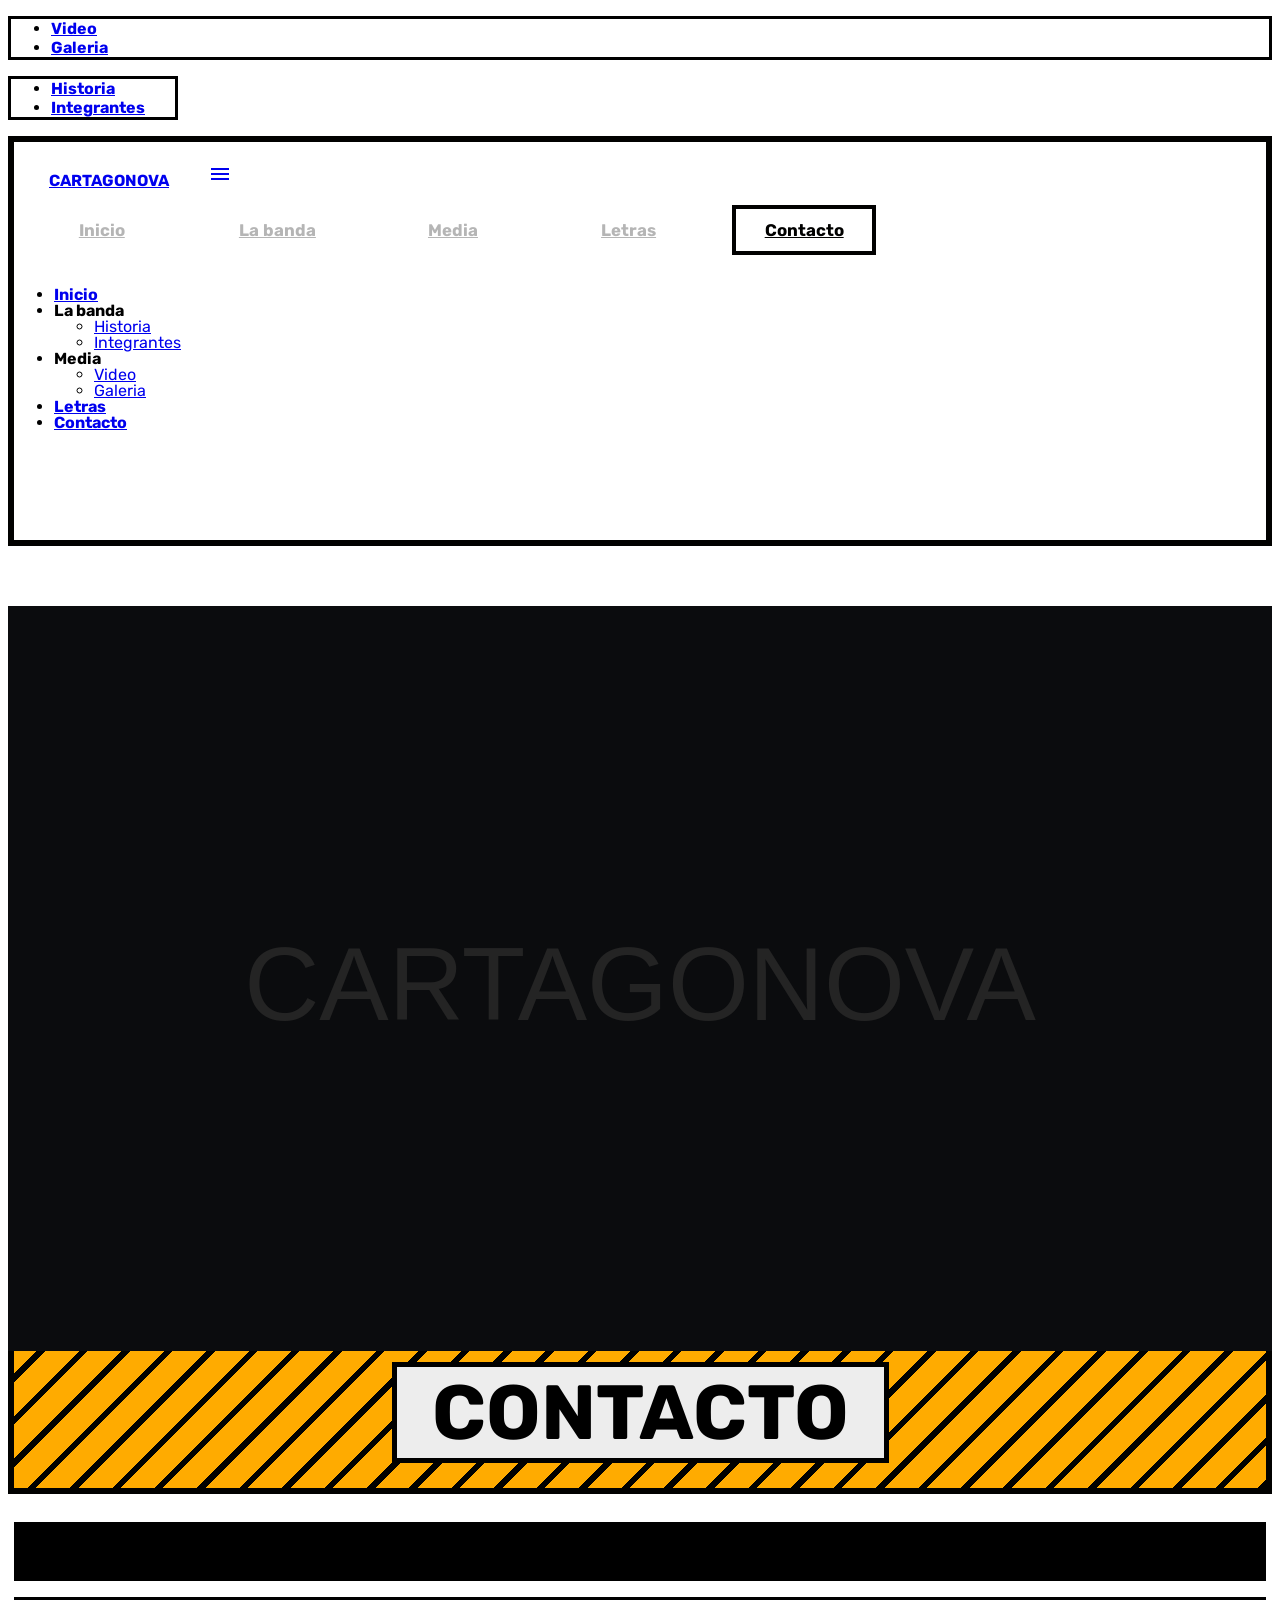
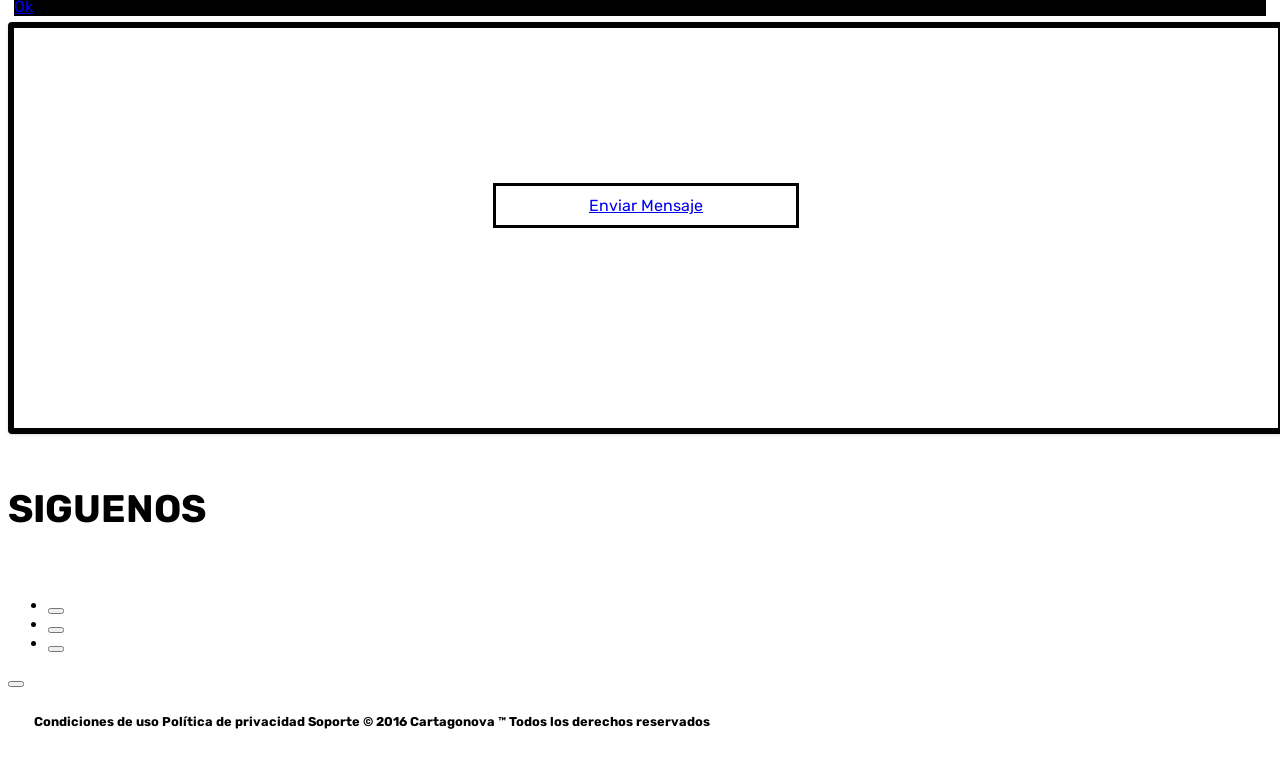
==== contacto.html @ ae7211f7 "contacto" ====
<!DOCTYPE html>
<html lang="es">
  <head>
    <!--Import Google Icon Font-->
    <meta charset="utf-8">
    <link href="https://fonts.googleapis.com/icon?family=Material+Icons" rel="stylesheet">
    <link href="https://fonts.googleapis.com/css?family=Rubik" rel="stylesheet">
    <!--Import materialize.css-->
    <link type="text/css" rel="stylesheet" href="materialize/css/materialize.min.css"  media="screen,projection"/>
		<link rel="stylesheet" type="text/css" href="fonts/font-awesome-4.3.0/css/font-awesome.min.css" />
    <link rel="stylesheet" type="text/css" href="css/index.css">
		<link rel="stylesheet" type="text/css" href="css/normalize.css" />
		<link rel="stylesheet" type="text/css" href="css/demo.css" />
		<link rel="stylesheet" type="text/css" href="css/component.css" />
    <link rel="stylesheet" type="text/css" href="css/animate.css">
    <link rel="stylesheet" type="text/css" href="css/menu.css">
    <link rel="stylesheet" type="text/css" href="css/contacto.css">
    <link rel="stylesheet" type="text/css" href="css/slider.css">
    <link rel="shortcut icon" href="media/img/favicon.ico" type="image/x-icon">
    <link rel="icon" href="media/img/favicon.ico" type="image/x-icon">
    <title>Cartagonova Contacto</title>
    <!--Let browser know website is optimized for mobile-->
    <meta name="viewport" content="width=device-width, initial-scale=1.0"/>
  </head>

  <body>
    <div id="preload" class="preloader">
         <div class="preloader-wrapper big active">
          <div class="spinner-layer spinner-blue">
            <div class="circle-clipper left">
              <div class="circle"></div>
            </div><div class="gap-patch">
              <div class="circle"></div>
            </div><div class="circle-clipper right">
              <div class="circle"></div>
            </div>
          </div>

          <div class="spinner-layer spinner-red">
            <div class="circle-clipper left">
              <div class="circle"></div>
            </div><div class="gap-patch">
              <div class="circle"></div>
            </div><div class="circle-clipper right">
              <div class="circle"></div>
            </div>
          </div>

          <div class="spinner-layer spinner-yellow">
            <div class="circle-clipper left">
              <div class="circle"></div>
            </div><div class="gap-patch">
              <div class="circle"></div>
            </div><div class="circle-clipper right">
              <div class="circle"></div>
            </div>
          </div>

          <div class="spinner-layer spinner-green">
            <div class="circle-clipper left">
              <div class="circle"></div>
            </div><div class="gap-patch">
              <div class="circle"></div>
            </div><div class="circle-clipper right">
              <div class="circle"></div>
            </div>
          </div>
        </div>
    </div>
    <!--Import jQuery before materialize.js-->
    <div class="navbar-fixed">
    <ul id="dropdown1" class="dropdown-content grey lighten-3 border-dropdown">
      <li class="sub"><a href="video.html" class="black-text font-bold">Video</a></li>
      <li class="sub"><a href="galeria.html" class="black-text font-bold">Galeria</a></li>
    </ul>
    <ul id="dropdown2" class="dropdown-content grey lighten-3 border-dropdown">
      <li class="sub"><a href="historia.html" class="black-text font-bold">Historia</a></li>
      <li class="sub"><a href="integrantes.html" class="black-text font-bold">Integrantes</a></li>
    </ul>
    <nav class="menu menu-principal">
      <div class="nav-wrapper grey lighten-2 nav-border">
        <a href="index.html" class="brand-logo black-text font-bold">CARTAGONOVA</a>
        <a href="#" data-activates="mobile-demo" class="button-collapse"><i class="material-icons black-text">menu</i></a>
        <ul class="right hide-on-med-and-down menu__list">
          <li class="menu__item"><a class="black-text font-bold menu__link" href="index.html">Inicio</a></li>
          <li class="menu__item"><a class="black-text font-bold menu__link dropdown-button" href="#!" data-activates="dropdown2">La banda</a></li>
          <li class="menu__item"><a class="black-text font-bold menu__link dropdown-button" href="#!" data-activates="dropdown1">Media</a></li>
          <li class="menu__item"><a class="black-text font-bold menu__link" href="letras.html">Letras</a></li>
          <li class="active menu__item"><a class="black-text font-bold menu__link" href="contacto.html">Contacto</a></li>
        </ul>
        <ul class="side-nav collapsible" id="mobile-demo">
          <li><a class="font-bold" href="index.html">Inicio</a></li>
          <li><a class="font-bold collapsible-header waves-effect waves-red">La banda</a>
            <div class="collapsible-body">
              <ul>
                  <li>
                    <a class="bold" href="historia.html">Historia</a>
                  </li>
                  <li>
                    <a class="bold" href="integrantes.html">Integrantes</a>
                  </li>
              </ul>
            </div>
          </li>
          <li>
            <a class="font-bold collapsible-header waves-effect waves-red" >Media</a>
            <div class="collapsible-body">
              <ul>
                  <li>
                    <a class="bold" href="video.html">Video</a>
                  </li>
                  <li>
                    <a class="bold" href="galeria.html">Galeria</a>
                  </li>
              </ul>
            </div>
          </li>
          <li><a class="font-bold" href="letras.html">Letras</a></li>
          <li class="active"><a class="font-bold" href="contacto.html">Contacto</a></li>
        </ul>
      </div>
    </nav>
  </div>
  <main>
    <div class="row">
      <div class="">
  				<div class="grid__item fondo-2">
    				<a class="link link--kumya" href="#"><span data-letters="CARTAGONOVA">CARTAGONOVA</span></a>
    			</div>
      </div>
    </div>
  </main>
  <section>
    <div class="row  fondo-lineal">
      <div class="col s12">
        <div class="container pd-25">
          <div class="row  waves-effect waves-light bienvenidos center">
            <div class="col s12  center-align">
              Contacto
            </div>
          </div>
        </div>
      </div>
    </div>
  </section>
  <section>
    <div id="modal1" class="modal modal-border">
      <div class="modal-content">
        <h4 class="center-align">Envio Exitoso</h4>
        <p class="center-align">Gracias, pronto nos contactaremos con usted.</p>
      </div>
      <div class="modal-footer">
        <a href="#!" class="modal-action modal-close waves-effect waves-green btn-flat white-text">Ok</a>
      </div>
    </div>
    <div class="container">
        <div class="row valign-wrapper">
            <div class="cont-contactBtn col s12 m6 valign pd-0">
                <div class="cont-flip">
                    <div class="front">
                        <a href="#" class="btn2 black-text grey lighten-2 flip">Enviar Mensaje</a>
                    </div>
                    <div class="back">
                        <a href="#" class="flip close"></a>
                        <form class="contact-form" id="contacto" action="#" onsubmit="return false;">
                            <input type="text" name="nombre" placeholder="Nombre" required>
                            <input type="email" name="email" placeholder="Email" required>
                            <input type="text" name="asunto" placeholder="Asunto" required>
                            <textarea name="mensaje" id="" placeholder="Deje su mensaje" required></textarea>
                            <button class="btn waves-effect waves-light white black-text submit" type="submit" name="action">Enviar
                              <i class="material-icons right">send</i>
                            </button>
                        </form>
                    </div>
                </div>
            </div>
        </div>
    </div>
  </section>
<footer class="page-footer black">
    <div class="container">
      <div class="row">
        <div class="col  s12">
          <h5 class="white-text center bold uppercase element-to-animate" id="siguenos">Siguenos</h5>
      			<div class="content">
              <div class="share">
                <div class="share-wrapper">
                  <ul class="share-items">
                    <li class="share-item">
                      <button class="share-item-button">
                        <i class="share-item-icon fa fa-twitter"></i>
                      </button>
                      <div class="share-item-bounce"></div>
                    </li>
                    <li class="share-item">
                      <button class="share-item-button">
                        <i class="share-item-icon fa fa-facebook"></i>
                      </button>
                      <div class="share-item-bounce"></div>
                    </li>
                    <li class="share-item">
                      <button class="share-item-button">
                        <i class="share-item-icon fa fa-instagram"></i>
                      </button>
                      <div class="share-item-bounce"></div>
                    </li>
                  </ul>
                  <button class="share-toggle-button white">
                    <i class="fa fa-share-alt share-toggle-icon"></i>
                  </button>
                </div>
              </div>
            </div>
        </div>
      </div>
    </div>
    <div class="footer-copyright footer-border">
      <div class="center-align">
        Condiciones de uso Política de privacidad Soporte © 2016 Cartagonova ™ Todos los derechos reservados
      </div>
    </div>
  </footer>
  <script type="text/javascript" src="js/jquery-2.1.1.min.js"></script>
  <script type="text/javascript" src="js/jquery.waypoints.min.js"></script>
  <script type="text/javascript" src="materialize/js/materialize.min.js"></script>
	<script src="js/anime.min.js"></script>
	<script src="js/imagesloaded.pkgd.min.js"></script>
	<script src="js/main.js"></script>
  <script src="js/TweenMax.min.js"></script>
  <script type="text/javascript" src="js/menu.js"></script>
  <script type="text/javascript" src="js/index.js"></script>
  <script type="text/javascript" src="js/contacto.js"></script>
  <script src="https://apis.google.com/js/client.js?onload=checkAuth"></script>
  <script type="text/javascript">
    var loader = document.getElementById("preload");
    var html = document.querySelector("html");
    html.style.overflowY = 'auto';
    loader.style.display = 'none';
  </script>
  </body>
</html>
---- css/index.css ----
html{
  font-family: 'Rubik', sans-serif !important;
  overflow-x: hidden;
  overflow-y: hidden;
}

.brand-logo{
  padding: 0px 35px !important;
  margin-top: 20px;
}

.font-bold{
  font-weight: bold;
}

.fondo{
  background-image: url('../media/img/DSC03995.JPG');
  background-position: center center;
  /* La imagen de fondo no se repite */
  background-repeat: no-repeat;
  /* La imagen de fondo está fija en el viewport, de modo que no se mueva cuando la altura del contenido supere la altura de la imagen. */
  /*background-attachment: fixed;*/
  /* La imagen de fondo se reescala cuando se cambia el ancho de ventana del navegador */
  background-size: cover;
}

/*
  Esta linea es la que permite que en la seccion de bienvenidos se vean las lineas laterales
  fuente: https://css-tricks.com/stripes-css/
*/
.fondo-lineal{
  margin-top: -20px;
  border-style: solid;
  border-color:#010100;
  border-width: 6px;
  background: repeating-linear-gradient(
    -45deg,
    #010100 ,
    #010100 6px,
    #ffab00  5px,
    #ffab00  30px
  );
}

.fondo-lineal-2{
  margin-top: -20px;
  border-style: solid;
  border-color:#010100;
  border-width: 6px;
  background: repeating-linear-gradient(
    -45deg,
    #010100 ,
    #010100 6px,
    #e53935  5px,
    #e53935  30px
  );
}

.bienvenidos{
  background-color: #ededed;
  border-style: solid;
  border-color:#000;
  border-width: 5px;
  font-weight: bold;
  text-transform: uppercase;
  font-size: 6vw;
  padding: 0 35px;
  margin-bottom: 0px;
  color: #000
}

.banda{
  background-color: #ededed;
  border-style: solid;
  border-color:#000;
  border-width: 5px;
  font-weight: bold;
  text-transform: uppercase;
  font-size: 6vw;
  padding: 0 35px;
  margin-bottom: 0px;
  color: #000
}

.uppercase{
    text-transform: uppercase;
    font-size: 3vw;
}

.pa-25-justify {
    padding: 25px;
    text-align: justify;
}

.pd-25{
    padding: 25px;
    display: flex;
    justify-content: center;
    align-items: center;
}

.pd-0{
  padding: 0px !important;
}

.card-border{
  border-style: solid;
  border-color: #010100;
  border-width: 6px;
}

.modal-border{
  border-style: solid;
  border-color: #fff;
  border-width: 6px;
}

.modal-border .modal-content, .modal-border .modal-footer{
  background-color: #000;
}

.border-dropdown{
  border: 3px solid #000;
}

.footer-border{
  border-style: solid;
  border-color: #fff;
  border-width: 6px;
  padding: 20px;
  height: 100% !important;
  font-size: 1vw;
  font-weight: bold !important;
}

.nav-border{
  border-style: solid;
  border-color: #010100;
  border-width: 6px;
  padding-bottom: 93px;
  padding-top: 20px;
}

.button-collapse{
  margin-top: 5px;
}

.card-fondo{
  background-color: #ededed !important;
}

/*
    Esta linea incrementa el tiempo de la animacion
*/
.element-to-animate{
  -vendor-animation-duration: 9s;
  -vendor-animation-delay: 6s;
  -vendor-animation-iteration-count: infinite;
}


/*
En esta seccion se hace el efecto de hover del menu
Fuente: https://github.com/codrops/LineMenuStyles/
*/
.menu {
	line-height: 1;
	margin: 0 auto 3em;
}

.menu__list {
	position: relative;
	display: -webkit-flex;
	display: flex;
	-webkit-flex-wrap: wrap;
	flex-wrap: wrap;
	margin: 0;
	padding: 0;
	list-style: none;
}

.menu__item {
	display: block;
	margin: 1em 0;
}

.menu__link {
	font-size: 1.05em;
	font-weight: bold;
	display: block;
	padding: 1em;
	cursor: pointer;
	-webkit-user-select: none;
	-moz-user-select: none;
	-ms-user-select: none;
	user-select: none;
	-webkit-touch-callout: none;
	-khtml-user-select: none;
	-webkit-tap-highlight-color: rgba(0, 0, 0, 0);
}

.menu-principal  .menu__item {
	position: relative;
	margin: 1em;
}

.menu-principal  .menu__link {
	position: relative;
	display: block;
	min-width: 110px;
	text-align: center;
	color: #b5b5b5;
	-webkit-transition: color 0.2s;
	transition: color 0.2s;
}


.menu-principal  .active .menu__link {
	color: #010100;
	-webkit-transition-duration: 0.4s;
	transition-duration: 0.4s;
}

.menu-principal  .menu__item::before,
.menu-principal  .menu__item::after,
.menu-principal  .menu__link::before,
.menu-principal  .menu__link::after {
	content: '';
	position: absolute;
	background: #010100;
	-webkit-transition: -webkit-transform 0.2s;
	transition: transform 0.2s;
}

.menu-principal  .menu__item::before,
.menu-principal  .menu__item::after {
	top: 0;
	width: 4px;
	height: 100%;
	-webkit-transform: scale3d(1, 0, 1);
	transform: scale3d(1, 0, 1);
}

.menu-principal  .menu__item::before {
	left: 0;
	-webkit-transform-origin: 50% 100%;
	transform-origin: 50% 100%;
}

.menu-principal  .menu__item::after {
	right: 0;
	-webkit-transform-origin: 50% 0%;
	transform-origin: 50% 0%;
}

.menu-principal  .menu__link::before,
.menu-principal  .menu__link::after {
	left: 0;
	width: 100%;
	height: 4px;
	-webkit-transform: scale3d(0, 1, 1);
	transform: scale3d(0, 1, 1);
}

.menu-principal  .menu__link::before {
	top: 0;
	-webkit-transform-origin: 0 50%;
	transform-origin: 0 50%;
}

.menu-principal  .menu__link::after {
	bottom: 0;
	-webkit-transform-origin: 100% 50%;
	transform-origin: 100% 50%;
}

.menu-principal  .active::before,
.menu-principal  .active::after,
.menu-principal  .active .menu__link::before,
.menu-principal  .active .menu__link::after {
	-webkit-transform: scale3d(1, 1, 1);
	transform: scale3d(1, 1, 1);
	-webkit-transition-timing-function: cubic-bezier(0.4, 0, 0.2, 1);
	transition-timing-function: cubic-bezier(0.4, 0, 0.2, 1);
	-webkit-transition-duration: 0.4s;
	transition-duration: 0.4s;
}

.menu-principal  .active::after {
	-webkit-transition-delay: 0s;
	transition-delay: 0s;
}

.menu-principal  .active .menu__link::before  {
	-webkit-transition-delay: 0.2s;
	transition-delay: 0.2s;
}

.menu-principal  .active .menu__link::after {
	-webkit-transition-delay: 0.2s;
	transition-delay: 0.2s;
}


.menu-principal  .menu__item:hover:before,
.menu-principal  .menu__item:hover:after,
.menu-principal  .menu__item .menu__link:hover:before,
.menu-principal  .menu__item .menu__link:hover:after{
    color: red !important;
  	-webkit-transform: scale3d(1, 1, 1);
  	transform: scale3d(1, 1, 1);
  	-webkit-transition-timing-function: cubic-bezier(0.4, 0, 0.2, 1);
  	transition-timing-function: cubic-bezier(0.4, 0, 0.2, 1);
  	-webkit-transition-duration: 0.4s;
  	transition-duration: 0.4s;
}

.menu-principal  .menu__item:hover:after {
	-webkit-transition-delay: 0s;
	transition-delay: 0s;
}

.menu-principal  .menu__item .menu__link:hover:before  {
	-webkit-transition-delay: 0.2s;
	transition-delay: 0.2s;
}

.menu-principal  .menu__item .menu__link:hover:after {
	-webkit-transition-delay: 0.2s;
	transition-delay: 0.2s;
}


nav ul li.active {
  background-color: transparent !important;
}

.side-nav .collapsible-body li.active a{
  color: #e53935;
}


/*
Card
*/

.card-container {
  -webkit-perspective: 800px;
  -moz-perspective: 800px;
  -o-perspective: 800px;
  perspective: 800px;
  margin-bottom: 30px;
}
.card-container:hover .card, .card-container.hover .card {
  -webkit-transform: rotateY(180deg);
  -moz-transform: rotateY(180deg);
  -ms-transform: rotateY(180deg);
  -o-transform: rotateY(180deg);
  transform: rotateY(180deg);
}
.card-container.static:hover .card, .card-container.static.hover .card {
  -webkit-transform: none;
  -moz-transform: none;
  -o-transform: none;
  transform: none;
}

/* flip the pane when hovered */
/* flip speed goes here */
.card {
  -webkit-transition: -webkit-transform 0.5s;
  -moz-transition: -moz-transform 0.5s;
  -o-transition: -o-transform 0.5s;
  transition: transform 0.5s;
  -webkit-transform-style: preserve-3d;
  -moz-transform-style: preserve-3d;
  -ms-transform-style: preserve-3d;
  -o-transform-style: preserve-3d;
  transform-style: preserve-3d;
  position: relative;
}

/* hide back of pane during swap */
.front, .back {
  -webkit-backface-visibility: hidden;
  -moz-backface-visibility: hidden;
  -o-backface-visibility: hidden;
  backface-visibility: hidden;
  position: absolute;
  top: 0;
  left: 0;
  background-color: #FFF;
  box-shadow: 0 1px 3px 0 rgba(0, 0, 0, 0.14);
}

/* front pane, placed above back */

/* back, initially hidden pane */
.back {
  -webkit-transform: rotateY(180deg);
  -moz-transform: rotateY(180deg);
  -ms-transform: rotateY(180deg);
  -o-transform: rotateY(180deg);
  transform: rotateY(180deg);
}

/*        Style */
.card {
  background: none repeat scroll 0 0 #FFFFFF;
  border-radius: 4px;
  color: #444444;
}

.card-container, .front, .back {
  width: 100%;
  height: 360px;
  border-radius: 4px;
}

.card .cover {
  height: 150px;
  overflow: hidden;
  border-radius: 4px 4px 0 0;
  /*background: repeating-linear-gradient( -45deg, #010100 , #010100 6px, #e0e0e0 5px, #e0e0e0 30px );*/
}


.card .cover img {
  width: 100%;
}
.card .user {
  border-radius: 50%;
  display: block;
  height: 120px;
  margin: -55px auto 0;
  overflow: hidden;
  width: 120px;
}
.card .user img {
  background: none repeat scroll 0 0 #FFFFFF;
  border: 4px solid #FFFFFF;
  width: 100%;
}
.card .content {
  background-color: transparent;
  box-shadow: none;
  padding: 10px 20px 20px;
}
.card .content .main {
  min-height: 160px;
}
.card .back .content .main {
  height: 215px;
}
.card .name {
  font-size: 22px;
  line-height: 28px;
  margin: 10px 0 0;
  text-align: center;
  text-transform: capitalize;
}
.card h5 {
  margin: 5px 0;
  font-weight: 400;
  line-height: 20px;
  font-size: 14px;
}

.card .profession {
  color: #999999;
  text-align: center;
  margin-bottom: 20px;
  margin: 0 0 10px;
}

.card .footer {
  border-top: 1px solid #EEEEEE;
  color: #999999;
  margin: -40px 0 0;
  padding: 10px 0 0;
  text-align: center;
}
.card .footer .social-links {
  font-size: 18px;
}
.card .footer .social-links a {
  margin: 0 7px;
}
.card .header {
  padding: 15px 20px;
  height: 90px;
}
.card .motto {
  border-bottom: 1px solid #EEEEEE;
  color: #999999;
  font-size: 14px;
  font-weight: 400;
  padding-bottom: 10px;
  text-align: center;
}

/*      Just for presentation */
.title {
  color: #506A85;
  text-align: center;
  font-weight: 300;
  font-size: 44px;
  margin-bottom: 90px;
  line-height: 90%;
}
.title small {
  font-size: 17px;
  color: #999;
  text-transform: uppercase;
  margin: 0;
}

.space-50 {
  height: 50px;
  display: block;
}

.space-200 {
  height: 200px;
  display: block;
}

.white-board {
  background-color: #FFFFFF;
  min-height: 200px;
  padding: 60px 60px 20px;
}

.ct-heart {
  color: #F74933;
}

pre.prettyprint {
  background-color: #ffffff;
  border: 1px solid #999;
  margin-top: 20px;
  padding: 20px;
  text-align: left;
}

.atv, .str {
  color: #05AE0E;
}

.tag, .pln, .kwd {
  color: #3472F7;
}

.atn {
  color: #2C93FF;
}

.pln {
  color: #333;
}

.com {
  color: #999;
}

.img-circle{
  border-radius: 50%;
}

.main p{
  margin: 0 0 10px;
}

.main h4{
  font-size: 1.28rem !important;
}

#dropdown2{
  width: 124px !important;
}

.preloader{
  position: fixed;
  display: flex;
  width: 100%;
  height: 100%;
  z-index: 999;
  background-color: white;
  align-items: center;
  justify-content: center;
  opacity: 1;
}
---- css/contacto.css ----
.cont-contactInfo {
  float: left;
  padding-right: 5%;
  width: 45%;
}
.cont-contactInfo h3 {
  font-size: 28px;
}
.cont-contactInfo h4 {
  font-size: 22px;
  font-weight: normal;
  text-transform: uppercase;
}
.cont-contactInfo h4.section {
  margin: 30px 0 0;
}
.cont-contactInfo p {
  margin: 0;
}
.cont-contactInfo p > a {
  text-transform: uppercase;
  font-weight: bold;
}
.cont-contactInfo .social-icons {
  list-style: none;
  margin: 5px 0 0;
  padding: 0;
}
.cont-contactInfo .social-icons li {
  float: left;
  margin-right: 3px;
}
.cont-contactInfo .social-icons li a {
  background-image: url("../images/sprite_social_icons.png");
  background-repeat: no-repeat;
  display: block;
  height: 28px;
  width: 29px;
}
.cont-contactInfo .social-icons li a:hover {
  opacity: .8;
}
.cont-contactInfo .social-icons li a.icon_twitter {
  background-position: -33px 0;
}
.cont-contactInfo .social-icons li a.icon_linkedin {
  background-position: -68px 0;
}
.cont-contactInfo .social-icons li a.icon_youtube {
  background-position: -102px 0;
}
.cont-contactInfo .social-icons li a.icon_pinterest {
  background-position: -135px 0;
}
.cont-contactInfo .social-icons li a.icon_vimeo {
  background-position: -169px 0;
}
.cont-contactInfo .social-icons li a.icon_instagram {
  background-position: -204px 0;
}

.cont-contactBtn {
  height: 400px;
  margin: 0 auto;
  width: 100%;
  position: relative;
  -webkit-perspective: 800px;
  -moz-perspective: 800px;
  -o-perspective: 800px;
  perspective: 800px;
}
.cont-contactBtn .cont-flip {
  position: absolute;
  -webkit-transition: -webkit-transform 0.5s;
  -moz-transition: -moz-transform 0.5s;
  -o-transition: -o-transform 0.5s;
  transition: transform 0.5s;
  -webkit-transform-style: preserve-3d;
  -moz-transform-style: preserve-3d;
  -o-transform-style: preserve-3d;
  transform-style: preserve-3d;
  height: 100%;
  width: 100%;
}
.cont-contactBtn .cont-flip .front, .cont-contactBtn .cont-flip .back {
  display: block;
  margin: 0;
  height: 100%;
  width: 100%;
  position: absolute;
  -webkit-backface-visibility: hidden;
  -moz-backface-visibility: hidden;
  -o-backface-visibility: hidden;
  backface-visibility: hidden;
}
.cont-contactBtn .cont-flip .front {
  background-color: #fff;
    border-style: solid;
    border-color: #010100;
    border-width: 6px;
}
.cont-contactBtn .cont-flip .back {
  background-color: #000;
  -webkit-transform: rotateX(180deg);
  -moz-transform: rotateX(180deg);
  -o-transform: rotateX(180deg);
  transform: rotateX(180deg);
  border-style: solid;
  border-color: #fff;
  border-width: 6px;
}
.cont-contactBtn .btn2 {
  margin-top: 155px;
}
.cont-contactBtn .cont-flip.flipped {
  -webkit-transform: rotateX(180deg);
  -moz-transform: rotateX(180deg);
  -o-transform: rotateX(180deg);
  transform: rotateX(180deg);
}
.cont-contactBtn .contact-form {
  padding: 0 10%;
  margin-top: 15px;
  width: 80%;
}
.cont-contactBtn .contact-form input, .cont-contactBtn .contact-form textarea {
  border: 1px solid #1d1d1d;
  font-size: 12px;
  padding: 6px 0;
  text-transform: none;
}
.cont-contactBtn .contact-form input[type="text"], .cont-contactBtn .contact-form input[type="email"] {
  float: left;
  margin-bottom: 8px;
  padding-left: 3%;
  width: 100%;
}
.cont-contactBtn .contact-form .gutter {
  margin-right: 2.8%;
}
.cont-contactBtn .contact-form textarea {
  height: 106px;
  padding-left: 3%;
  margin-bottom: 22px;
  width: 103%;
  resize: none;
}
.cont-contactBtn .contact-form input[type="submit"] {
  background-color: #EF5350 ;
  border: none;
  color: #fff;
  height: 45px;
  width: 100%;
  max-width: 93px;
  text-align: center;
}
.cont-contactBtn .close {
  display: block;
  height: 19px;
  width: 19px;
  background-image: url("../media/img/close.png");
  background-repeat: no-repeat;
  background-position: center;
  position: absolute;
  top: 15px;
  right: 3%;
}

.btn2 {
    border: 3px #000 solid;
    display: block;
    margin: 0 auto;
    max-width: 280px;
    text-align: center;
    padding: 10px;
}

.btn{
  width: 103%;
}

input:not([type]):focus:not([readonly]), input[type=text]:focus:not([readonly]), input[type=password]:focus:not([readonly]), input[type=email]:focus:not([readonly]), input[type=url]:focus:not([readonly]), input[type=time]:focus:not([readonly]), input[type=date]:focus:not([readonly]), input[type=datetime]:focus:not([readonly]), input[type=datetime-local]:focus:not([readonly]), input[type=tel]:focus:not([readonly]), input[type=number]:focus:not([readonly]), input[type=search]:focus:not([readonly]), textarea.materialize-textarea:focus:not([readonly]) {
    border: 1px solid #fff;
    box-shadow: 0 1px 0 0 #fff;
}

textarea:focus:not([readonly]) {
    border: 2px solid #fff;
    box-shadow: 0 1px 0 0 #fff;
}
---- css/slider.css ----
.grid__item {
    height: calc(65vh - 40px);
    min-height: 460px;
    max-width: 100%;
    background: #DDD;
    margin-top: 60px;
    padding: 100px 0;
    z-index: 1;
    position: relative;
    text-align: center;
    display: -webkit-flex;
    display: flex;
    -webkit-align-items: center;
    align-items: center;
    -webkit-justify-content: center;
    justify-content: center;
    -webkit-transform: translate3d(0,0,0);
}

.grid__item p {
	font-size: 1.5em;
	font-weight: bold;
	color: #777;
}

@media screen and (max-width: 50em) {
	.codrops-header {
		padding: 3em 10% 4em;
	}
	.grid__item {
		width: 100%;
	}
}

.fondo-1 {
  	background: #0b0c0e;
    background-image: url(../media/img/muestra.jpg);
    background-position: center center;
    background-repeat: no-repeat;
    background-size: cover;
}

.fondo-2 {
  	background: #0b0c0e;
    background-image: url(../media/img/cabezote2.jpg);
    background-position: center center;
    background-repeat: no-repeat;
    background-size: cover;
}

.fondo-3 {
  	background: #0b0c0e;
    background-image: url(../media/img/DSC03995.JPG);
    background-position: center center;
    background-repeat: no-repeat;
    background-size: cover;
}


.link {
	outline: none;
	text-decoration: none;
	position: relative;
	font-size: 8em;
	line-height: 1;
	color: #9e9ba4;
	display: inline-block;
}


/* Kumya */
.link--kumya {
	font-family: 'Syncopate', sans-serif;
	font-size: 6.5em;
	overflow: hidden;
	padding: 10px 10px 0;
	line-height: 1;
	color: #242424;
}

.link--kumya:hover {
	color: #242424;
}

.link--kumya::after {
	content: '';
	position: absolute;
	height: 100%;
	width: 100%;
	top: 0;
	right: 0;
	z-index: -1;
	background: #242424;
	-webkit-transform: translate3d(101%,0,0);
	transform: translate3d(101%,0,0);
	-webkit-transition: -webkit-transform 0.5s;
	transition: transform 0.5s;
	-webkit-transition-timing-function: cubic-bezier(0.7,0,0.3,1);
	transition-timing-function: cubic-bezier(0.7,0,0.3,1);
}

.link--kumya:hover::after {
	-webkit-transform: translate3d(0,0,0);
	transform: translate3d(0,0,0);
}

.link--kumya span {
	display: block;
	position: relative;
}

.link--kumya span::before {
	content: attr(data-letters);
	position: absolute;
	color: #fff;
	left: 0;
	overflow: hidden;
	white-space: nowrap;
	width: 0%;
	-webkit-transition: width 0.5s;
	transition: width 0.5s;
	-webkit-transition-timing-function: cubic-bezier(0.7,0,0.3,1);
	transition-timing-function: cubic-bezier(0.7,0,0.3,1);
}

.link--kumya:hover span::before {
	width: 100%;
}

@media screen and (max-width: 42em) {
	.link--kumya { font-size: 1.8em; }
}
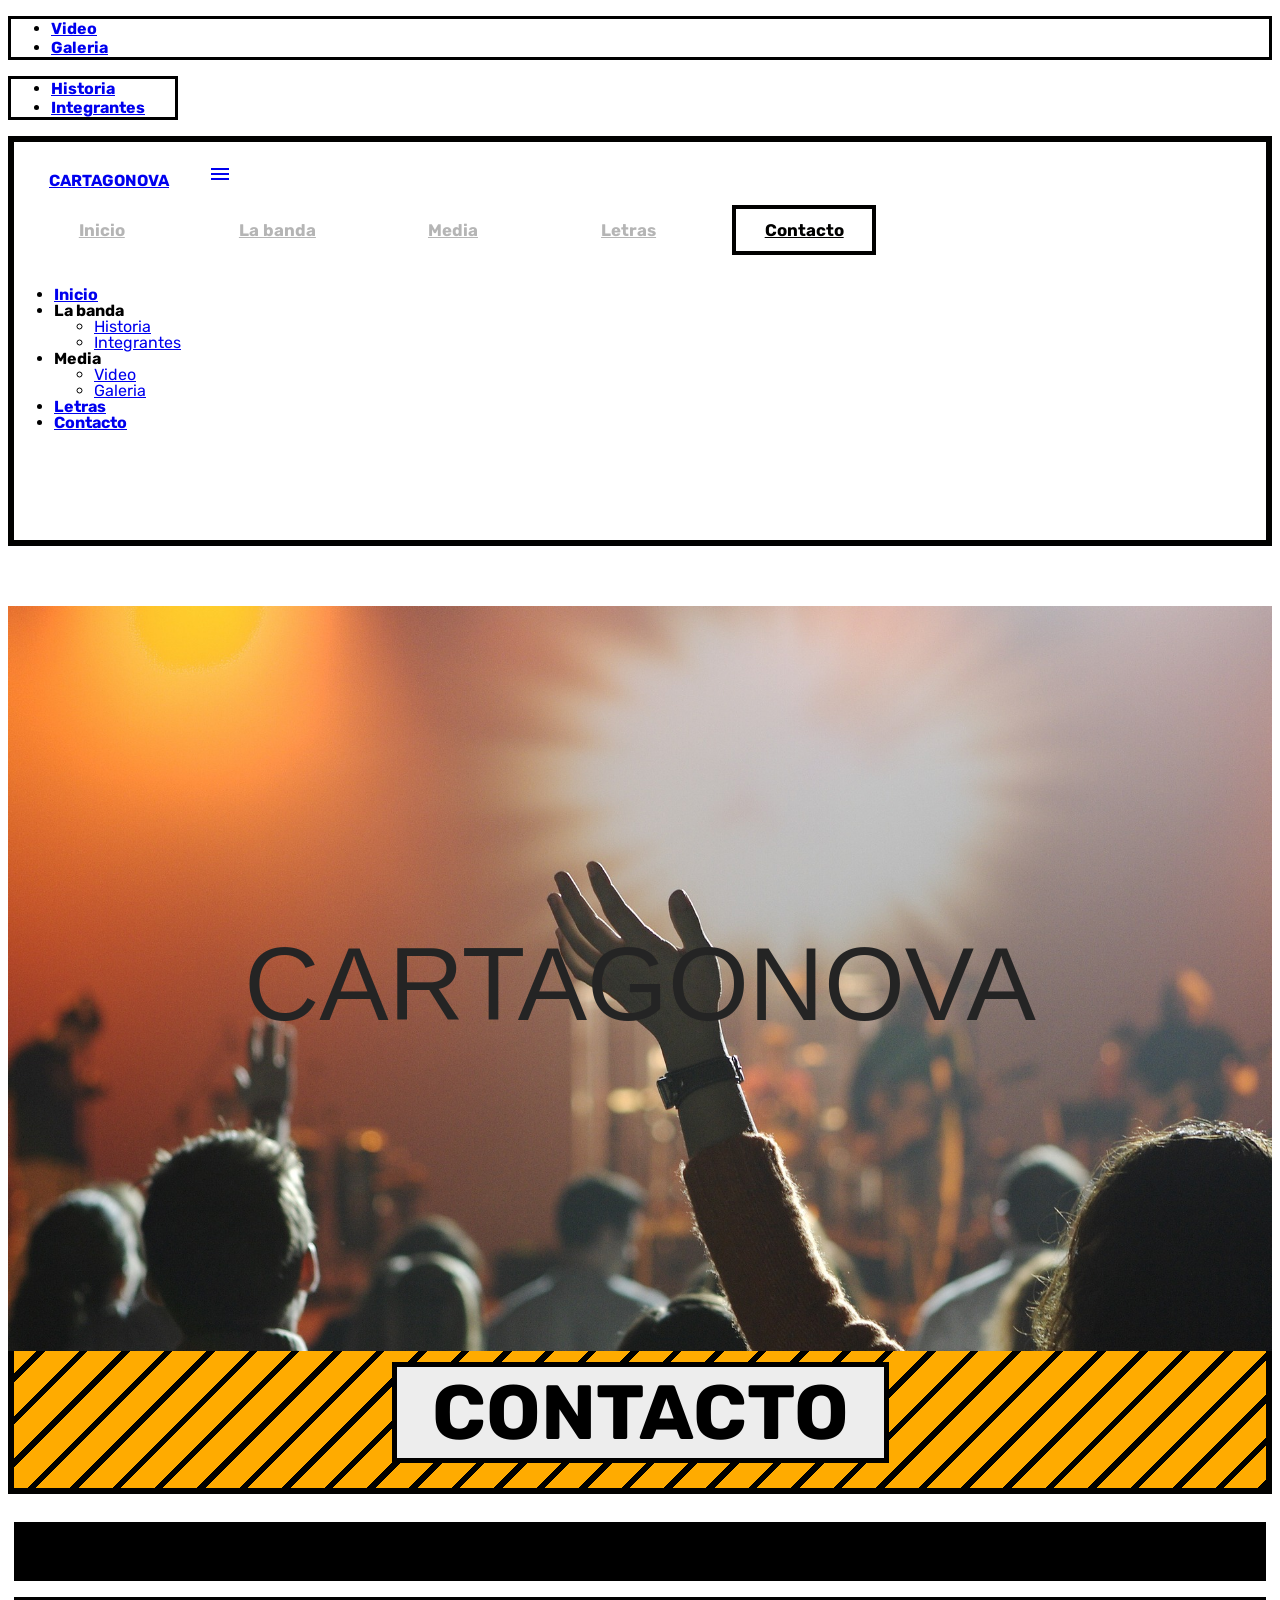
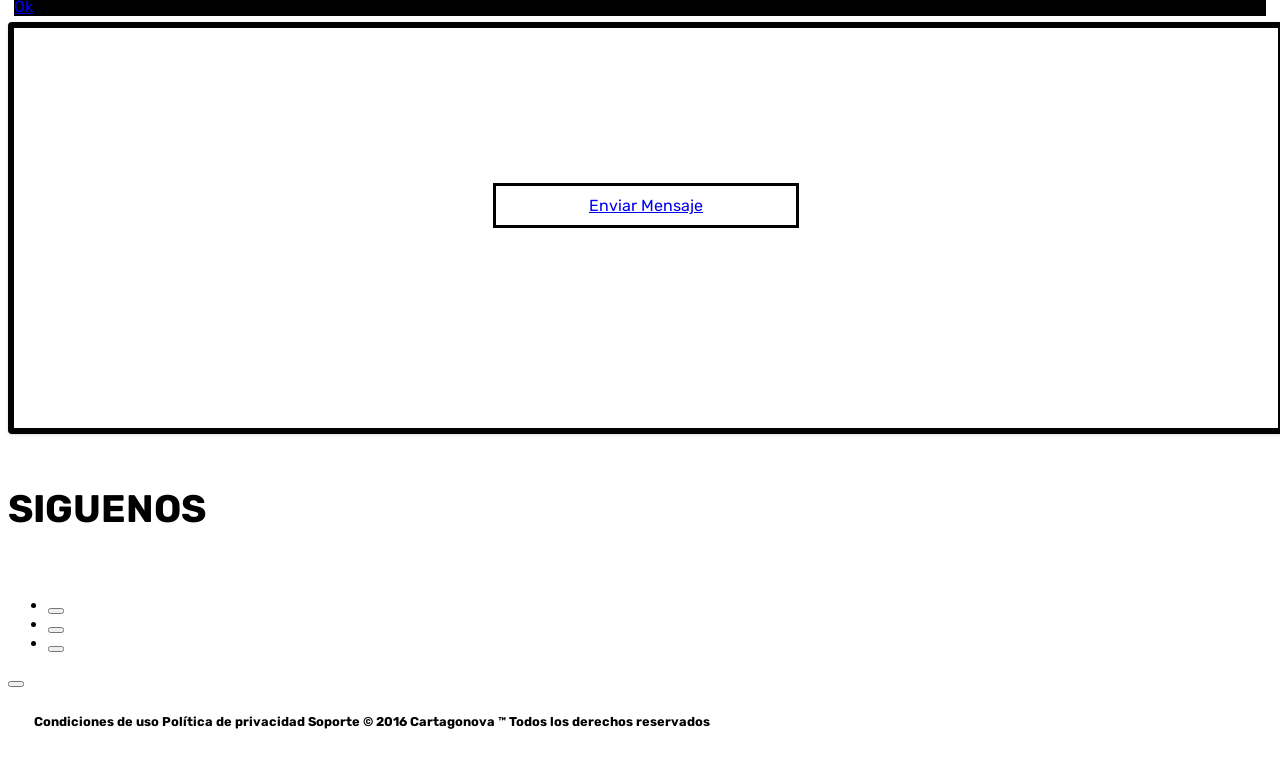
==== commit a6f37789: "cabezotes" ====
--- a/contacto.html
+++ b/contacto.html
@@ -124,7 +124,7 @@
   <main>
     <div class="row">
       <div class="">
-  				<div class="grid__item fondo-2">
+  				<div class="grid__item fondo-3">
     				<a class="link link--kumya" href="#"><span data-letters="CARTAGONOVA">CARTAGONOVA</span></a>
     			</div>
       </div>
--- a/css/slider.css
+++ b/css/slider.css
@@ -34,7 +34,7 @@
 
 .fondo-1 {
   	background: #0b0c0e;
-    background-image: url(../media/img/muestra.jpg);
+    background-image: url(../media/img/cabezotes/galeria1.jpg);
     background-position: center center;
     background-repeat: no-repeat;
     background-size: cover;
@@ -42,7 +42,7 @@
 
 .fondo-2 {
   	background: #0b0c0e;
-    background-image: url(../media/img/cabezote2.jpg);
+    background-image: url(../media/img/cabezotes/historia2.jpg);
     background-position: center center;
     background-repeat: no-repeat;
     background-size: cover;
@@ -50,7 +50,15 @@
 
 .fondo-3 {
   	background: #0b0c0e;
-    background-image: url(../media/img/DSC03995.JPG);
+    background-image: url(../media/img/cabezotes/contacto1.jpg);
+    background-position: center center;
+    background-repeat: no-repeat;
+    background-size: cover;
+}
+
+.fondo-4 {
+  	background: #0b0c0e;
+    background-image: url(../media/img/cabezotes/letras1.jpg);
     background-position: center center;
     background-repeat: no-repeat;
     background-size: cover;
